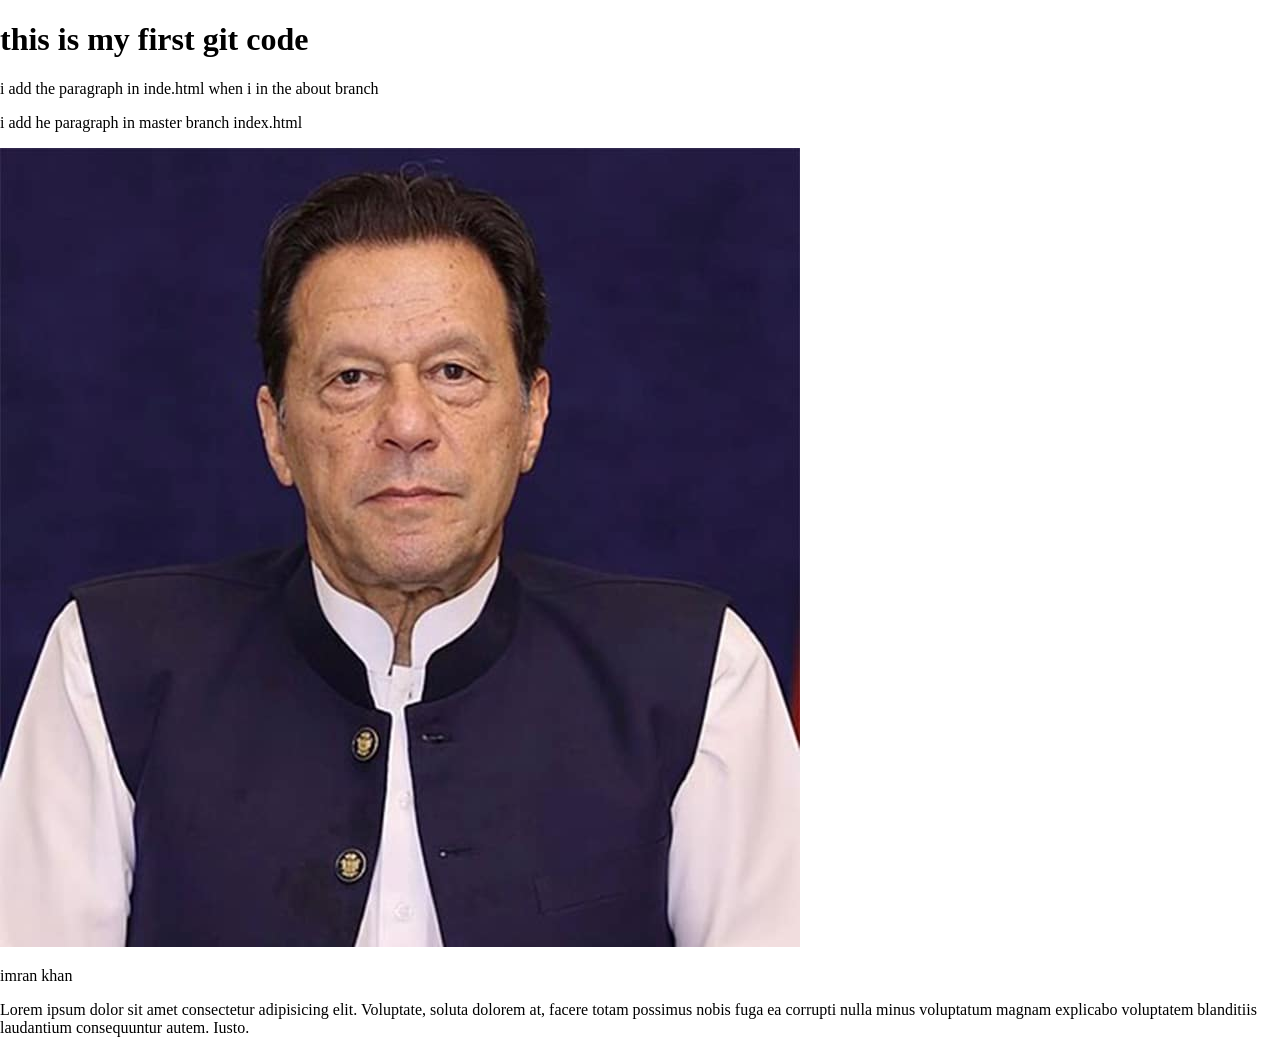
==== index.html @ 18865c05 "Revert "add the imran khan date in inde.html in main brnch" This reverts commit 3d7cd6179504ebfdc455" ====
<!DOCTYPE html>
<html lang="en">

<head>
    <meta charset="UTF-8">
    <meta name="viewport" content="width=device-width, initial-scale=1.0">
    <link rel="stylesheet" href="style.css">
    <title>learning git</title>
</head>

<body>
    <h1>this is my first git code</h1>

    <p>i add the paragraph in inde.html when i in the about branch</p>

    <p>i add he paragraph in master branch index.html</p>

    <img src="imrakhan.jpg" alt="">
    <p>imran khan </p>
    <p>Lorem ipsum dolor sit amet consectetur adipisicing elit. Voluptate, soluta dolorem at, facere totam possimus
        nobis fuga ea corrupti nulla minus voluptatum magnam explicabo voluptatem blanditiis laudantium consequuntur
        autem. Iusto.</p>

</body>

</html>
---- style.css ----
body{
    margin: 0;
}
*{
    box-sizing: border-box;
}
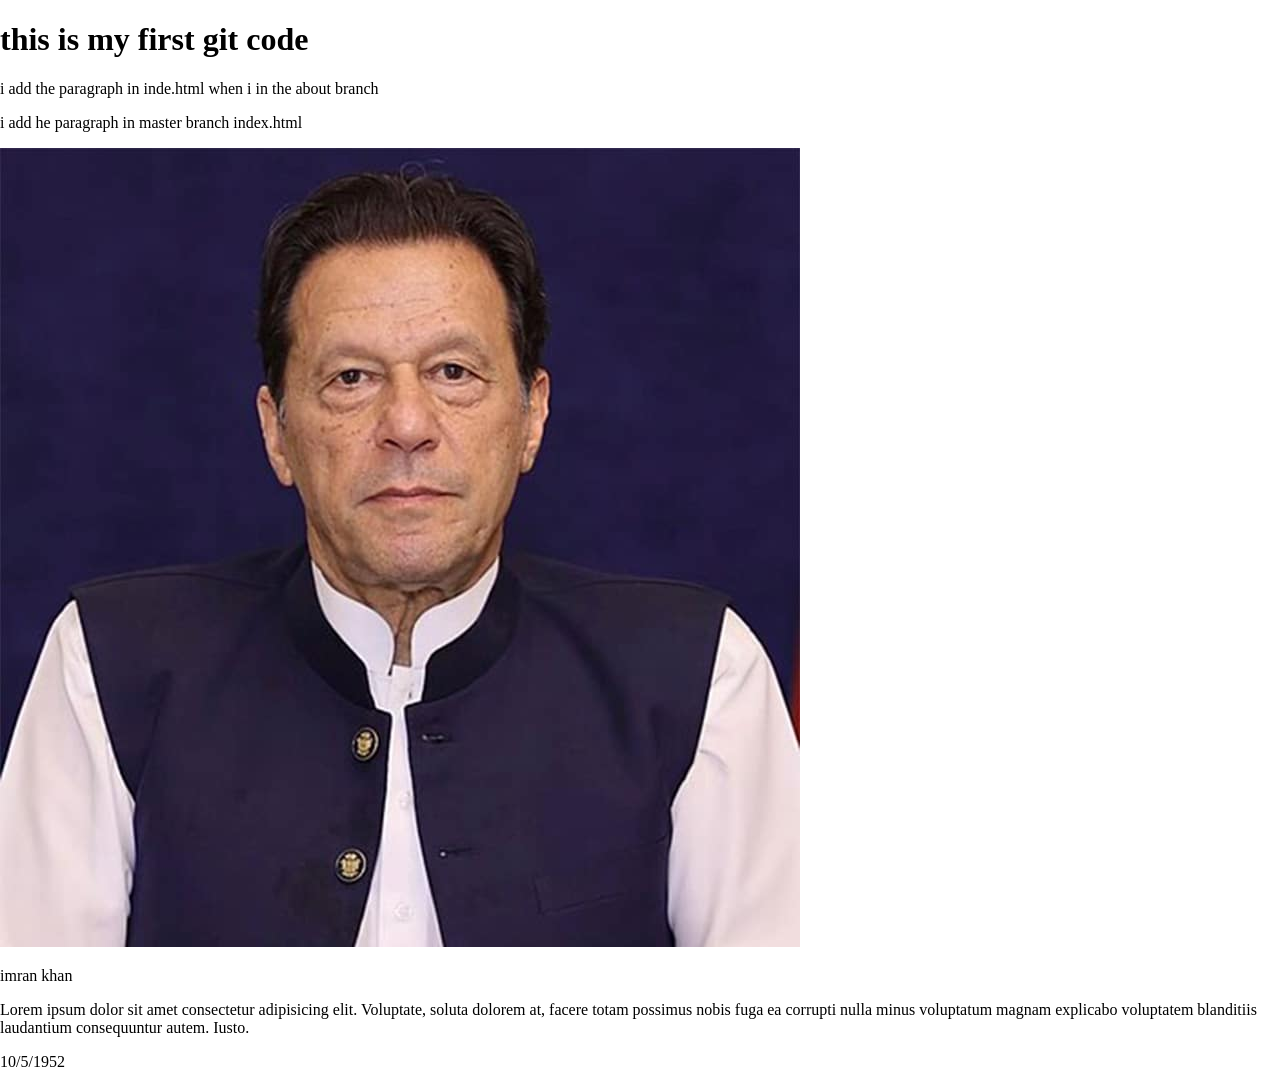
==== commit 2e57ef93: "Merge branch 'main' of https://github.com/awais-wattpp750/learning-git" ====
--- a/index.html
+++ b/index.html
@@ -20,7 +20,7 @@
     <p>Lorem ipsum dolor sit amet consectetur adipisicing elit. Voluptate, soluta dolorem at, facere totam possimus
         nobis fuga ea corrupti nulla minus voluptatum magnam explicabo voluptatem blanditiis laudantium consequuntur
         autem. Iusto.</p>
-
+        <span>10/5/1952</span>
 </body>
 
-</html>+</html>
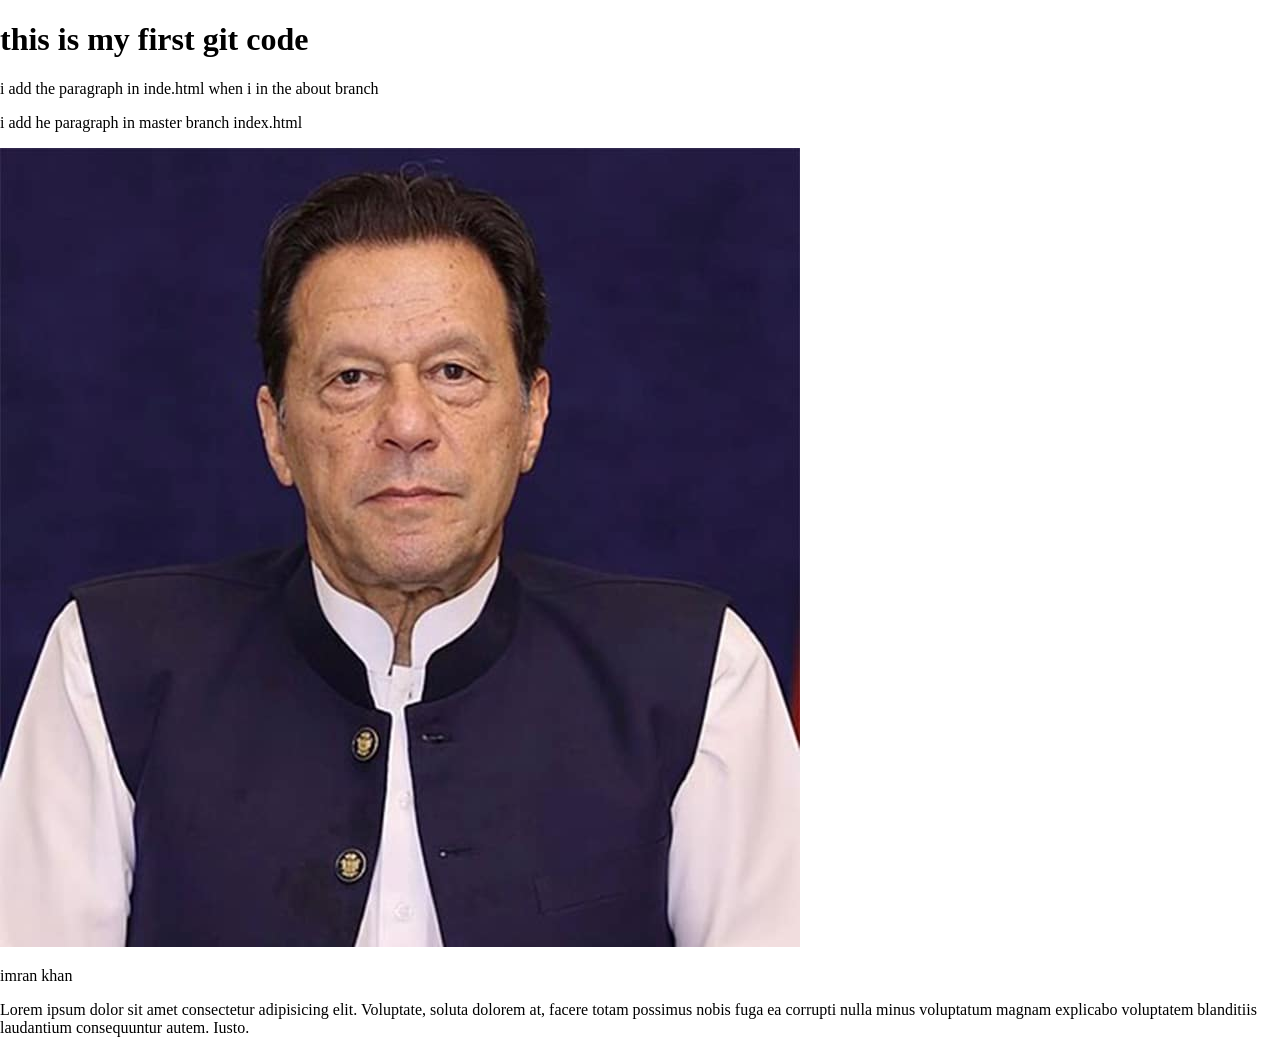
==== commit c9170f98: "Revert "add the imran khan date in inde.html in main brnch" This reverts commit 3d7cd6179504ebfdc455" ====
--- a/index.html
+++ b/index.html
@@ -20,7 +20,7 @@
     <p>Lorem ipsum dolor sit amet consectetur adipisicing elit. Voluptate, soluta dolorem at, facere totam possimus
         nobis fuga ea corrupti nulla minus voluptatum magnam explicabo voluptatem blanditiis laudantium consequuntur
         autem. Iusto.</p>
-        <span>10/5/1952</span>
+
 </body>
 
 </html>
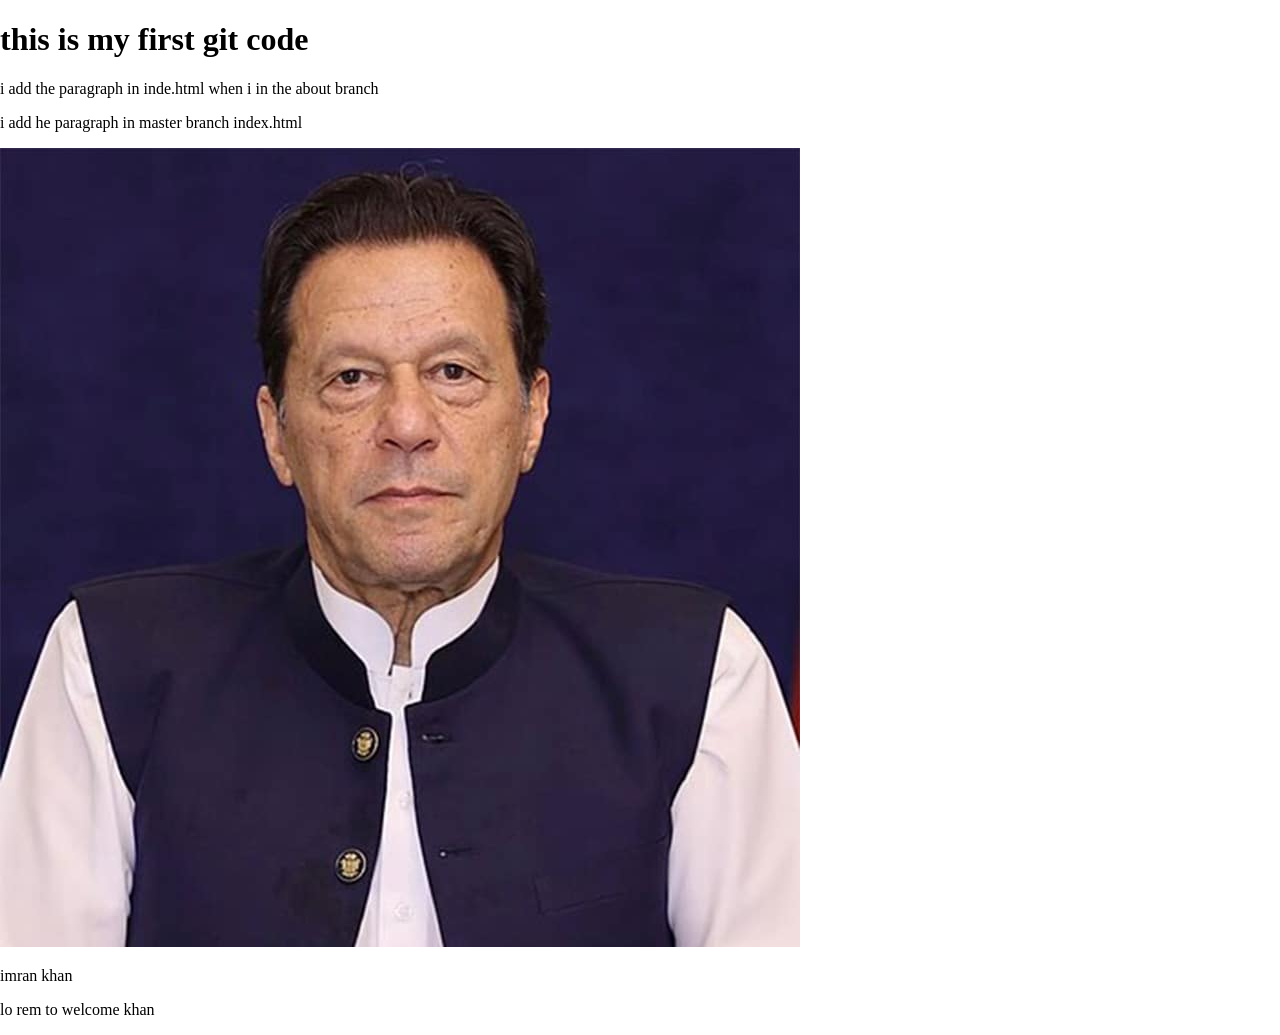
==== commit 1b20fbac: "lorem to welcom kan" ====
--- a/index.html
+++ b/index.html
@@ -17,9 +17,7 @@
 
     <img src="imrakhan.jpg" alt="">
     <p>imran khan </p>
-    <p>Lorem ipsum dolor sit amet consectetur adipisicing elit. Voluptate, soluta dolorem at, facere totam possimus
-        nobis fuga ea corrupti nulla minus voluptatum magnam explicabo voluptatem blanditiis laudantium consequuntur
-        autem. Iusto.</p>
+    <p>lo rem to welcome khan</p>
 
 </body>
 
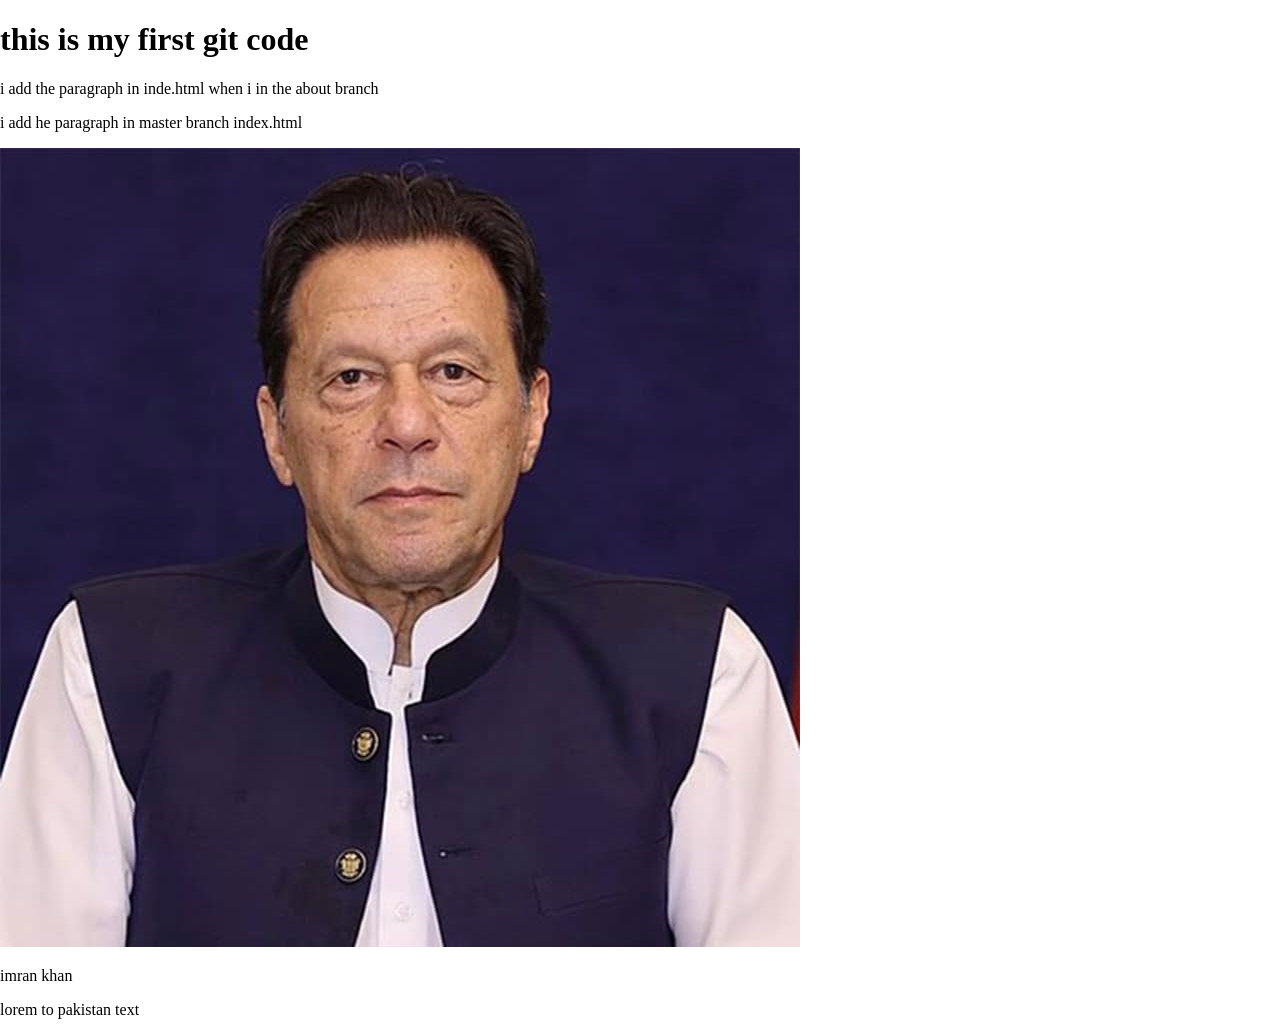
==== commit fa24f289: "lorem to pakistan text" ====
--- a/index.html
+++ b/index.html
@@ -17,7 +17,7 @@
 
     <img src="imrakhan.jpg" alt="">
     <p>imran khan </p>
-    <p>lo rem to welcome khan</p>
+    <p>lorem to pakistan text</p>
 
 </body>
 
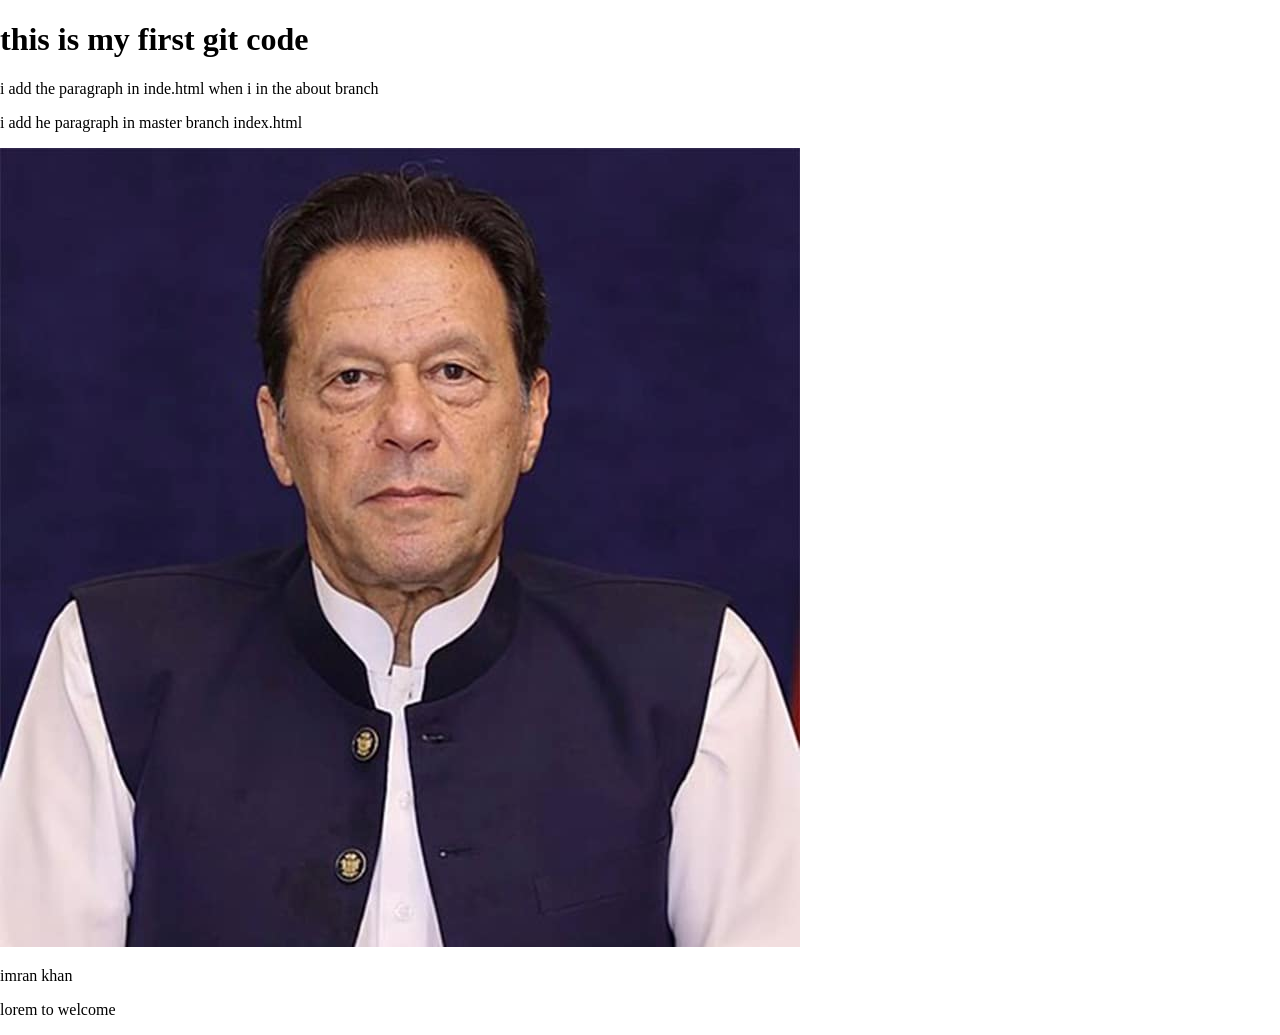
==== commit 7c74bd25: "chnge again lorem to welcomt to khan to lorem to welcome" ====
--- a/index.html
+++ b/index.html
@@ -17,7 +17,7 @@
 
     <img src="imrakhan.jpg" alt="">
     <p>imran khan </p>
-    <p>lorem to pakistan text</p>
+    <p>lorem to welcome </p>
 
 </body>
 
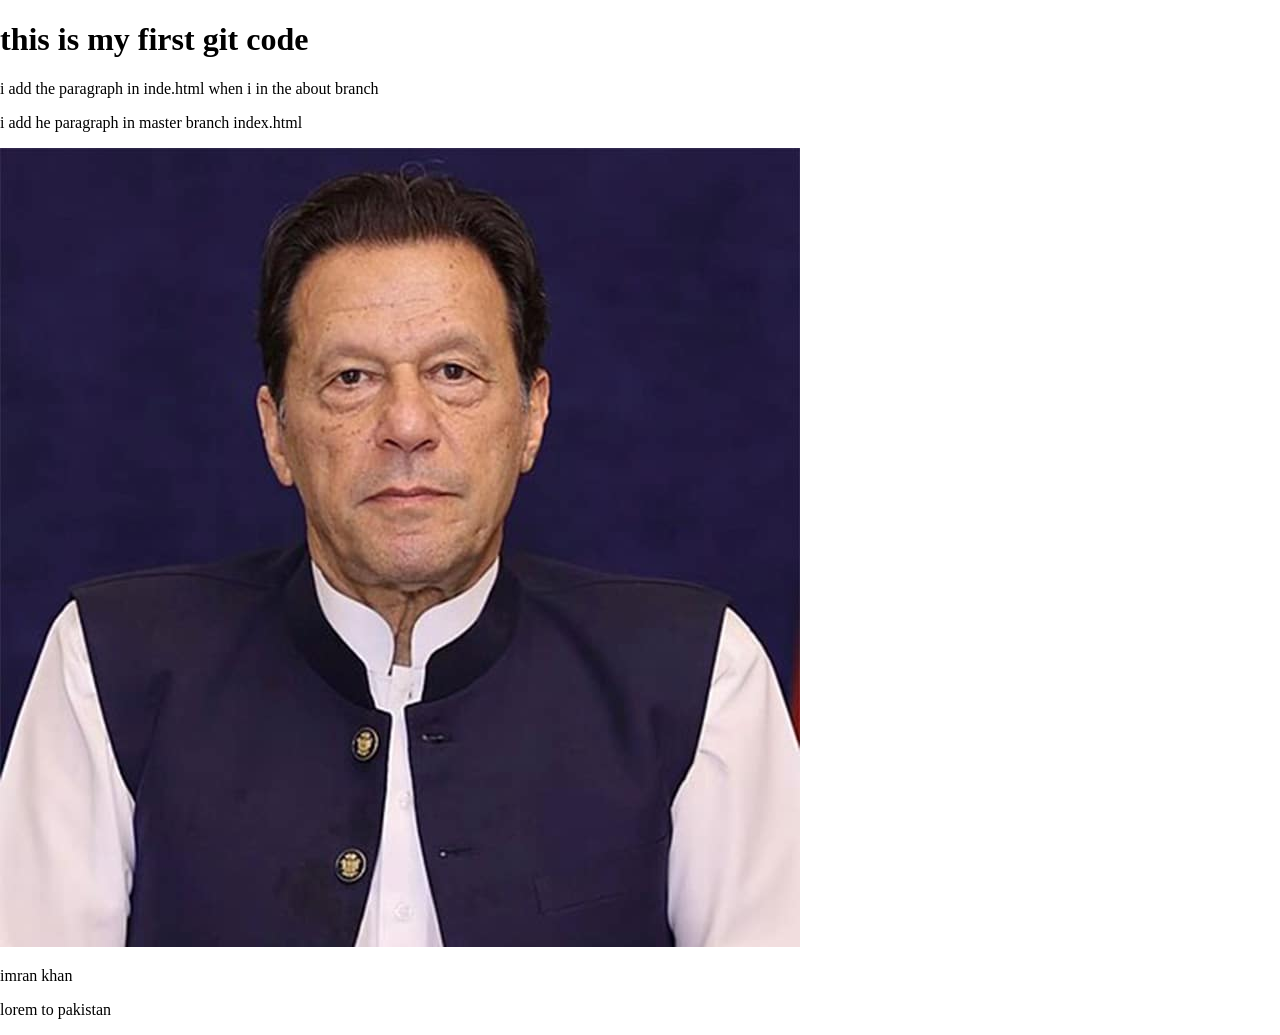
==== commit b0de4124: "lorem to pakistan tect to lorem to pakistan" ====
--- a/index.html
+++ b/index.html
@@ -17,7 +17,7 @@
 
     <img src="imrakhan.jpg" alt="">
     <p>imran khan </p>
-    <p>lorem to welcome </p>
+    <p>lorem to pakistan </p>
 
 </body>
 
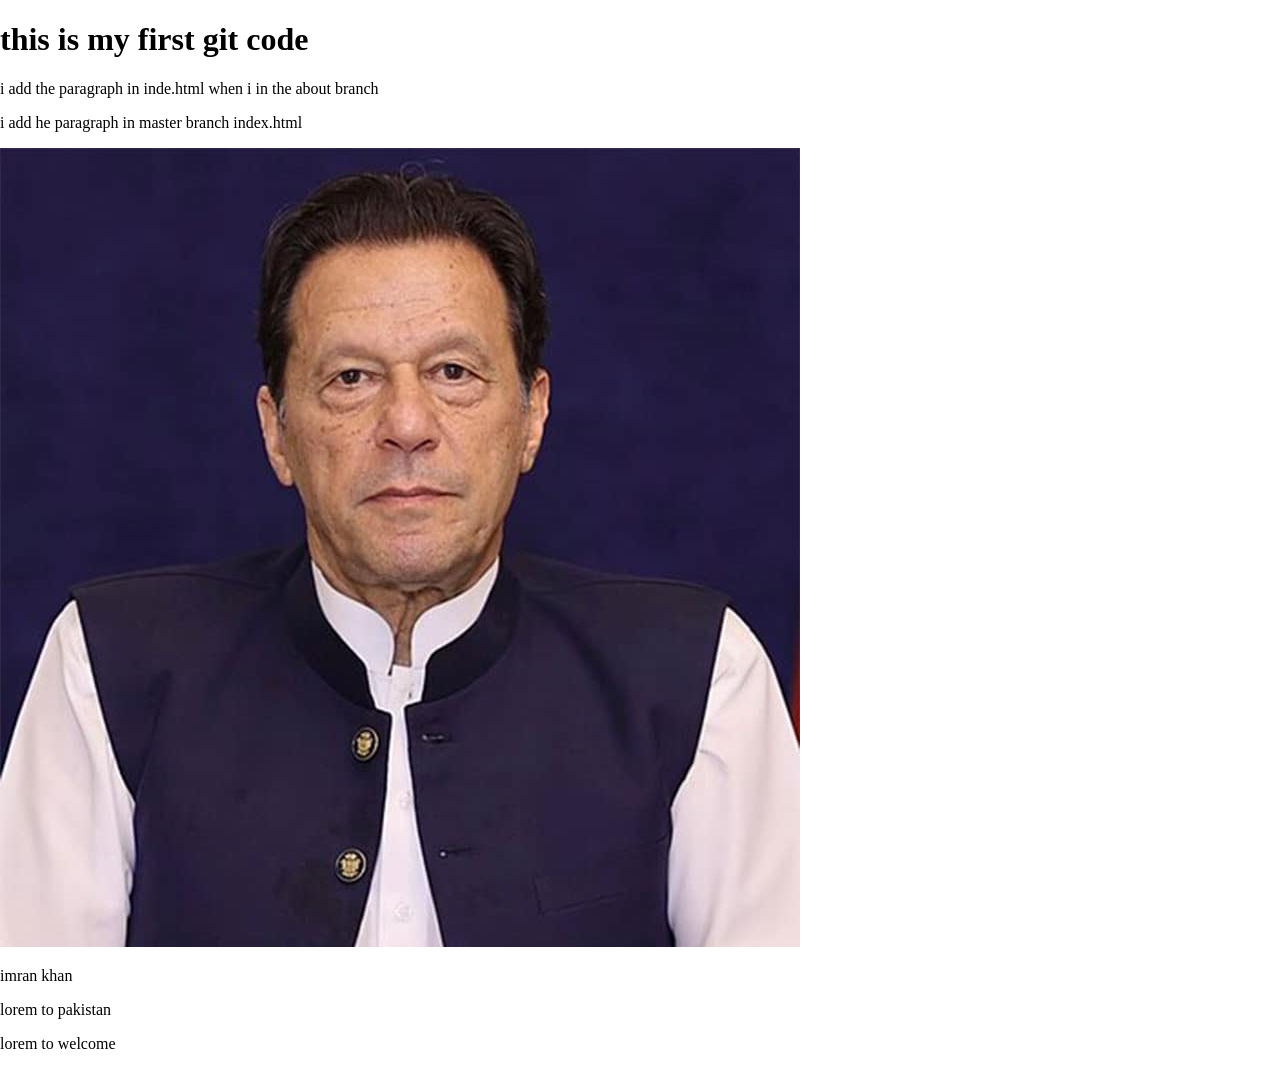
==== commit e3121d60: "Merge branch 'profile'" ====
--- a/index.html
+++ b/index.html
@@ -18,6 +18,7 @@
     <img src="imrakhan.jpg" alt="">
     <p>imran khan </p>
     <p>lorem to pakistan </p>
+    <p>lorem to welcome </p>
 
 </body>
 
